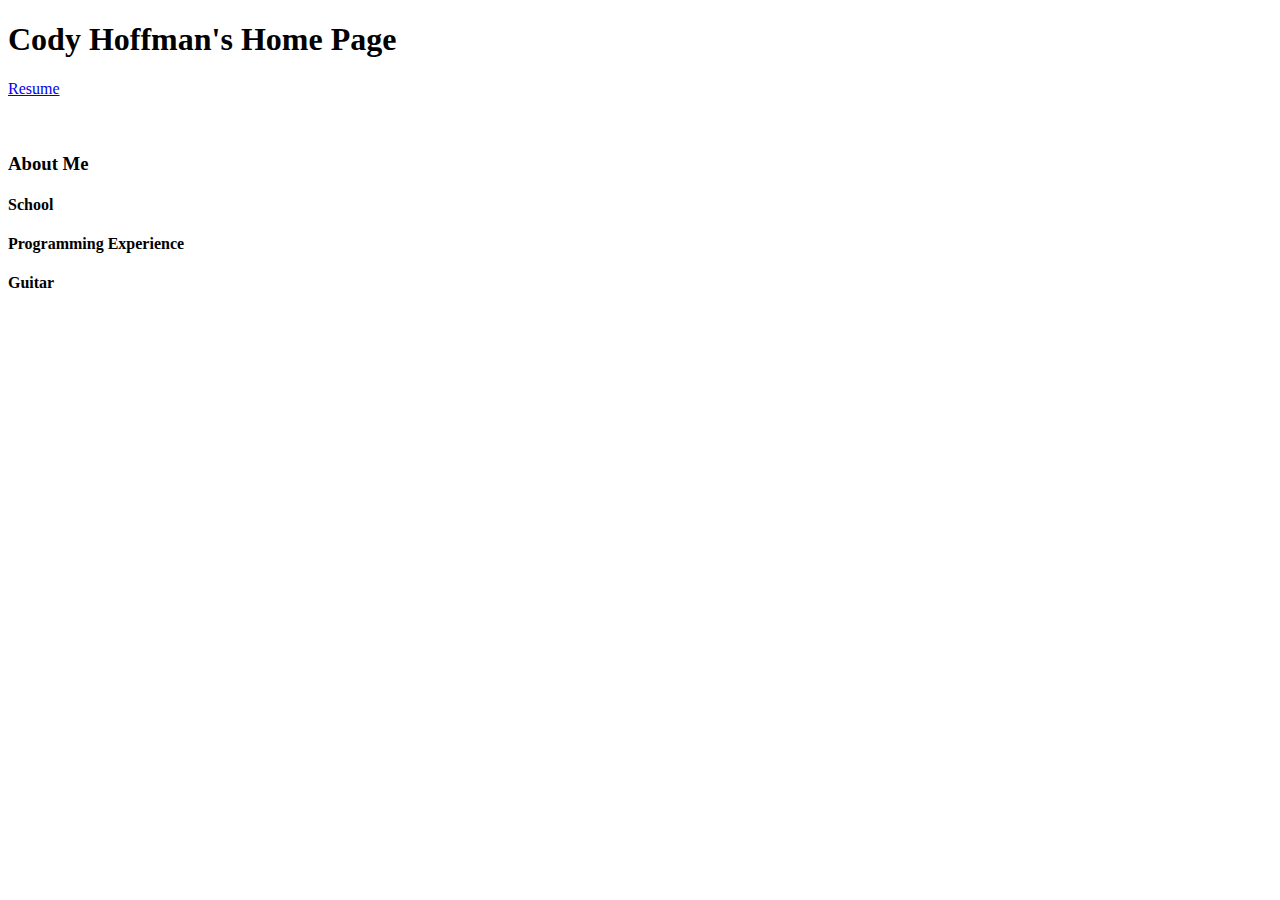
==== index.html @ 40403183 "Fixed broken link" ====
<!DOCTYPE html>
<html lang="en">

	<head>
		<meta charset="utf-8">
		<title> Cody Hoffman </title>
	</head>

	<body>
		<h1> Cody Hoffman's Home Page </h1>

		<a href="/hw2/resume.html"> Resume </a>
		
		<br><br><br>
		
		<h3> About Me </h3>
		<h4> School </h4>
		<h4> Programming Experience </h4>
		<h4> Guitar </h4>
		
	</body>

</html>
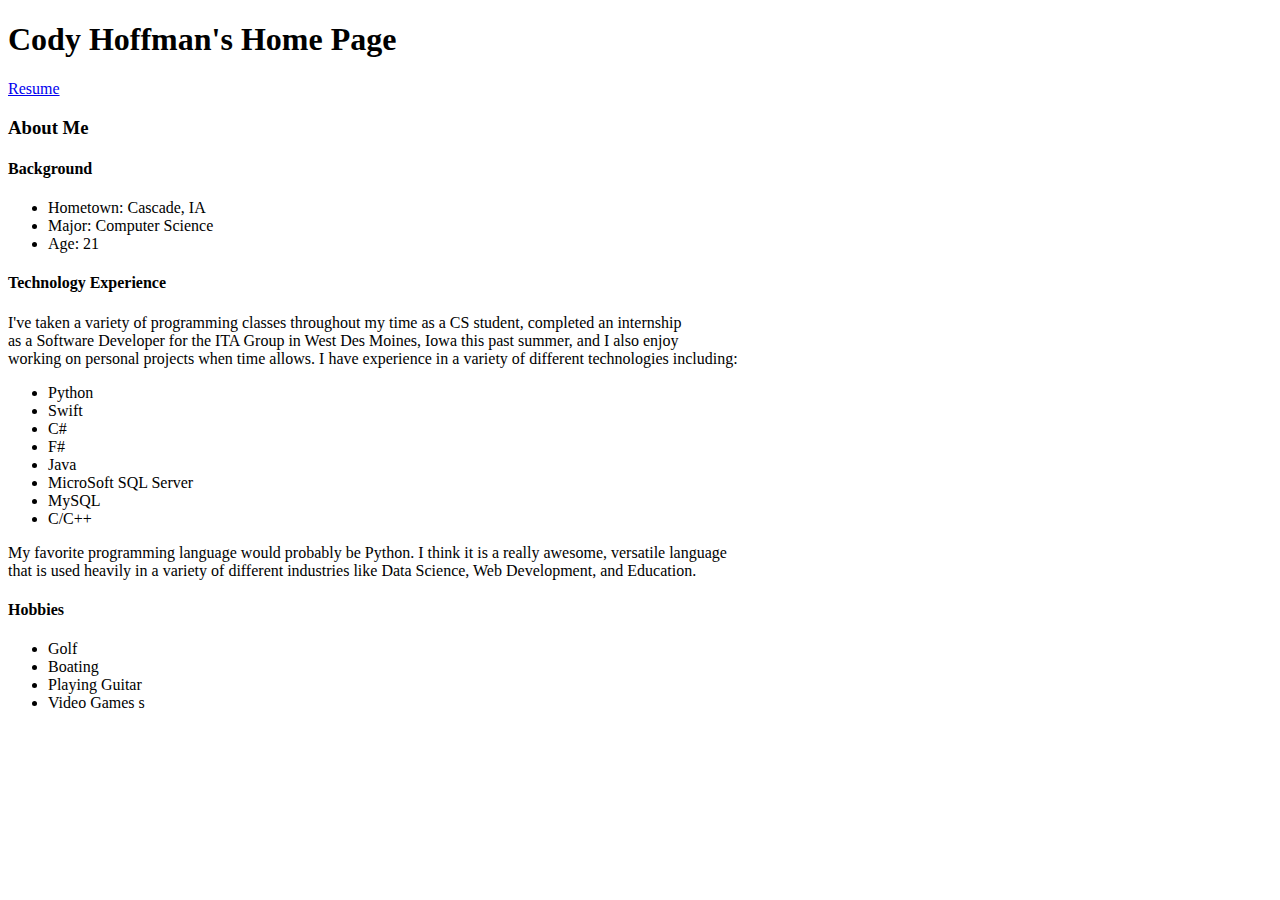
==== commit 85fd9e4c: "Add content index.html" ====
--- a/index.html
+++ b/index.html
@@ -1,23 +1,54 @@
 <!DOCTYPE html>
 <html lang="en">
 
-	<head>
-		<meta charset="utf-8">
-		<title> Cody Hoffman </title>
-	</head>
+<head>
+	<meta charset="utf-8">
+	<title> Cody Hoffman </title>
+	<link rel="stylesheet" type="text/css" href="./style.css" />
+</head>
 
-	<body>
-		<h1> Cody Hoffman's Home Page </h1>
+<body>
+<h1> Cody Hoffman's Home Page </h1>
 
-		<a href="/hw2/resume.html"> Resume </a>
-		
-		<br><br><br>
-		
-		<h3> About Me </h3>
-		<h4> School </h4>
-		<h4> Programming Experience </h4>
-		<h4> Guitar </h4>
-		
-	</body>
+<a href="/hw2/resume.html"> Resume </a>
+
+<br>
+
+<h3> About Me </h3>
+
+<h4> Background </h4>
+<ul>
+	<li> Hometown: Cascade, IA </li>
+	<li> Major: Computer Science </li>
+	<li> Age: 21 </li>
+</ul>
+
+<h4> Technology Experience </h4>
+<p> I've taken a variety of programming classes throughout my time as a CS student, completed an internship <br>
+	as a Software Developer for the ITA Group in West Des Moines, Iowa this past summer, and I also enjoy <br>
+	working on personal projects when time allows. I have experience in a variety of different technologies including:
+<ul>
+	<li> Python </li>
+	<li> Swift </li>
+	<li> C# </li>
+	<li> F# </li>
+	<li> Java </li>
+	<li> MicroSoft SQL Server </li>
+	<li> MySQL </li>
+	<li> C/C++ </li>
+</ul>
+My favorite programming language would probably be Python. I think it is a really awesome, versatile language<br>
+that is used heavily in a variety of different industries like Data Science, Web Development, and Education.
+</p>
+<h4> Hobbies </h4>
+<ul>
+	<li> Golf </li>
+	<li> Boating </li>
+	<li> Playing Guitar </li>
+	<li> Video Games s</li>
+</ul>
+
+</body>
 
 </html>
+
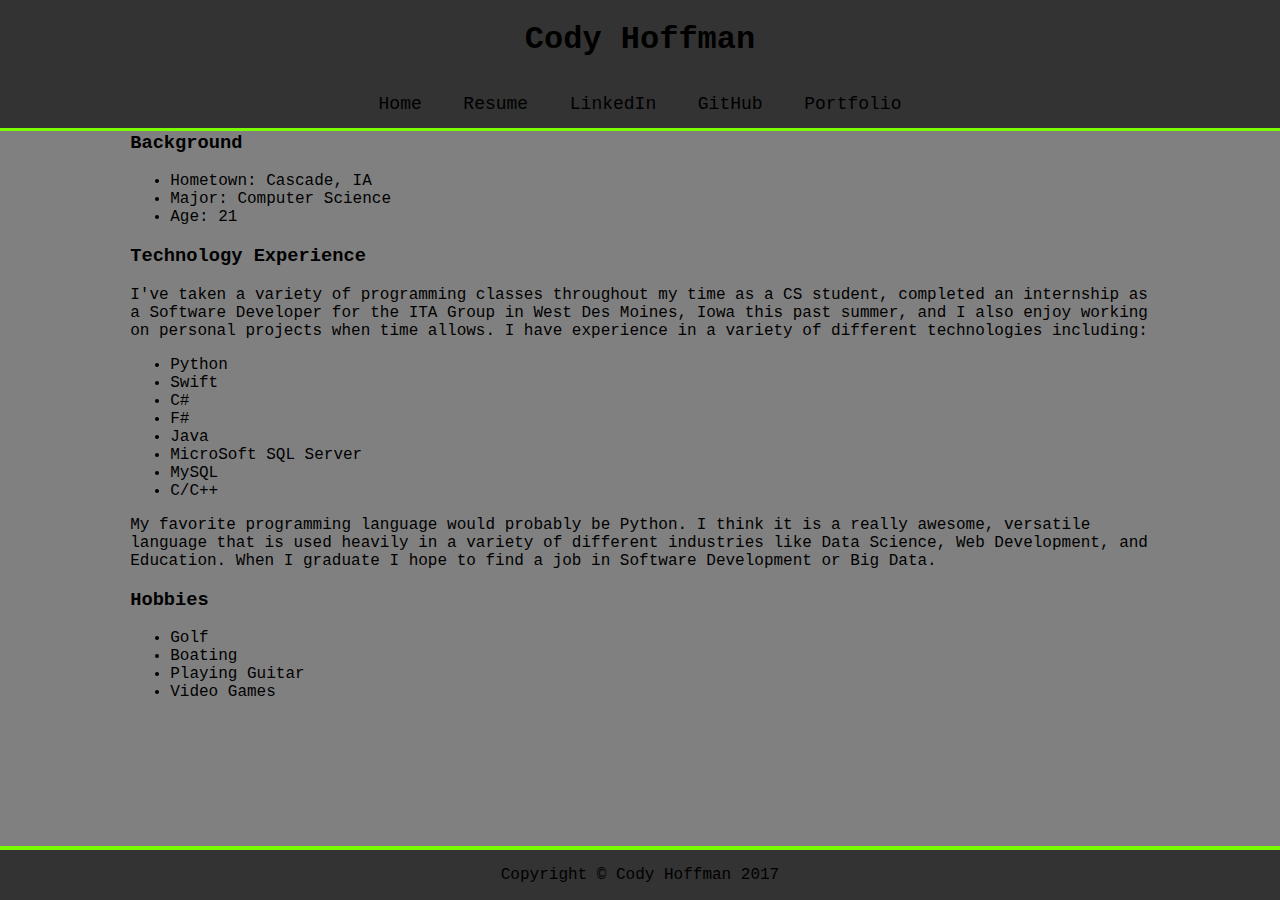
==== commit f20c7683: "Styled index.html, added file style.css" ====
--- a/index.html
+++ b/index.html
@@ -8,46 +8,67 @@
 </head>
 
 <body>
-<h1> Cody Hoffman's Home Page </h1>
 
-<a href="/hw2/resume.html"> Resume </a>
+	<div id="head">
+		<nav>
+			<ul style="list-style-type:none" id="menu">
+				<h1> Cody Hoffman </h1>
+				<li class="menuItem"> <a href="index.html"> Home </a> </li>
+				<li class="menuItem"> <a href="resume.html"> Resume </a> </li>
+				<li class="menuItem"> <a href="https://www.linkedin.com/in/cody-hoffman-618557121" > LinkedIn </a> </li>
+				<li class="menuItem"> <a href="https://github.com/codyhoffman" > GitHub </a> </li>
+				<li class="menuItem"> <a href="http://www.cody-codes.com" > Portfolio </a></li>
+			</ul>
+		</nav>
+	</div>
 
-<br>
+	<br><br><br><br><br>
+	<div id="wrap">
+	<h3> Background </h3>
+		<ul>
+			<li> Hometown: Cascade, IA </li>
+			<li> Major: Computer Science </li>
+			<li> Age: 21 </li>
+		</ul>
 
-<h3> About Me </h3>
+	<h3> Technology Experience </h3>
+		<p> I've taken a variety of programming classes throughout my time as a CS student, completed an internship
+			as a Software Developer for the ITA Group in West Des Moines, Iowa this past summer, and I also enjoy
+			working on personal projects when time allows. I have experience in a variety of different technologies including:
+		</p>
+			<ul>
+				<li> Python </li>
+				<li> Swift </li>
+				<li> C# </li>
+				<li> F# </li>
+				<li> Java </li>
+				<li> MicroSoft SQL Server </li>
+				<li> MySQL </li>
+				<li> C/C++ </li>
+			</ul>
+		<p>
+			My favorite programming language would probably be Python. I think it is a really awesome, versatile language
+			that is used heavily in a variety of different industries like Data Science, Web Development, and Education. When I graduate
+			I hope to find a job in Software Development or Big Data.
+		</p>
 
-<h4> Background </h4>
-<ul>
-	<li> Hometown: Cascade, IA </li>
-	<li> Major: Computer Science </li>
-	<li> Age: 21 </li>
-</ul>
+	<h3> Hobbies </h3>
+		<ul>
+			<li> Golf </li>
+			<li> Boating </li>
+			<li> Playing Guitar </li>
+			<li> Video Games </li>
+		</ul>
+	</div>
 
-<h4> Technology Experience </h4>
-<p> I've taken a variety of programming classes throughout my time as a CS student, completed an internship <br>
-	as a Software Developer for the ITA Group in West Des Moines, Iowa this past summer, and I also enjoy <br>
-	working on personal projects when time allows. I have experience in a variety of different technologies including:
-<ul>
-	<li> Python </li>
-	<li> Swift </li>
-	<li> C# </li>
-	<li> F# </li>
-	<li> Java </li>
-	<li> MicroSoft SQL Server </li>
-	<li> MySQL </li>
-	<li> C/C++ </li>
-</ul>
-My favorite programming language would probably be Python. I think it is a really awesome, versatile language<br>
-that is used heavily in a variety of different industries like Data Science, Web Development, and Education.
-</p>
-<h4> Hobbies </h4>
-<ul>
-	<li> Golf </li>
-	<li> Boating </li>
-	<li> Playing Guitar </li>
-	<li> Video Games s</li>
-</ul>
+	<br><br><br>
 
+
+	<footer class="page-footer">
+		<p>
+			Copyright © Cody Hoffman 2017
+		</p>
+	</footer>
 </body>
 
 </html>
--- a/style.css
+++ b/style.css
@@ -0,0 +1,109 @@
+body {
+    background-color:Gray;
+    font-family: "Courier New";
+    text-align: left;
+    width: 80%;
+    margin-left: 9%;
+    height: 400px;
+    padding: 15px;
+    display: inline-block;
+}
+
+#cent {
+    text-align: center;
+    padding: 5px;
+}
+
+body ul {
+    margin-left: 0%;
+    text-align: left;
+}
+
+#right {
+    margin-right: 0px;
+    margin-bottom: 7%;
+    float: right;
+}
+
+#left {
+    margin-left: 0;
+    margin-bottom: 7%;
+    float: left;
+}
+
+#menu {
+    list-style-type: none;
+    margin: 0;
+    padding: 0;
+    overflow: hidden;
+    background-color: #333;
+    position: fixed;
+    left: 0;
+    top: 0;
+    width: 100%;
+    text-align: center;
+    border-bottom: 3px solid lawngreen;
+}
+
+.menuItem {
+    display:inline;
+}
+
+.menuItem a {
+    display: inline-block;
+    color: black;
+    text-align: center;
+    padding: 14px 16px;
+    text-decoration: none;
+    font-family: "Courier New", Courier New, cursive;
+    font-size: 18px;
+}
+
+li a:hover {
+    background-color: lawngreen;
+    color: black;
+
+}
+
+footer {
+    position: fixed;
+    bottom: 0px;
+    left: 0px;
+    background-color: #333;
+    width: 100%;
+    color: black;
+    text-align: center;
+    height: 40px;
+    padding-bottom: 10px;
+    border-top: 4px solid lawngreen;
+}
+
+.info {
+    text-align: left;
+}
+
+#resul {
+    text-align: left;
+    margin-left: 0;
+    border-bottom: 1px solid black;
+}
+
+h1 {
+    text-align: center;
+    font-family: "Courier New";
+}
+
+h2 {
+    text-align: center;
+    margin-left: 15px;
+    font-family: "Courier New";
+    border-bottom: 1px solid black;
+    padding-bottom: 5px;
+}
+
+h3 {
+    text-align: left;
+    font-family: "Courier New";
+}
+
+
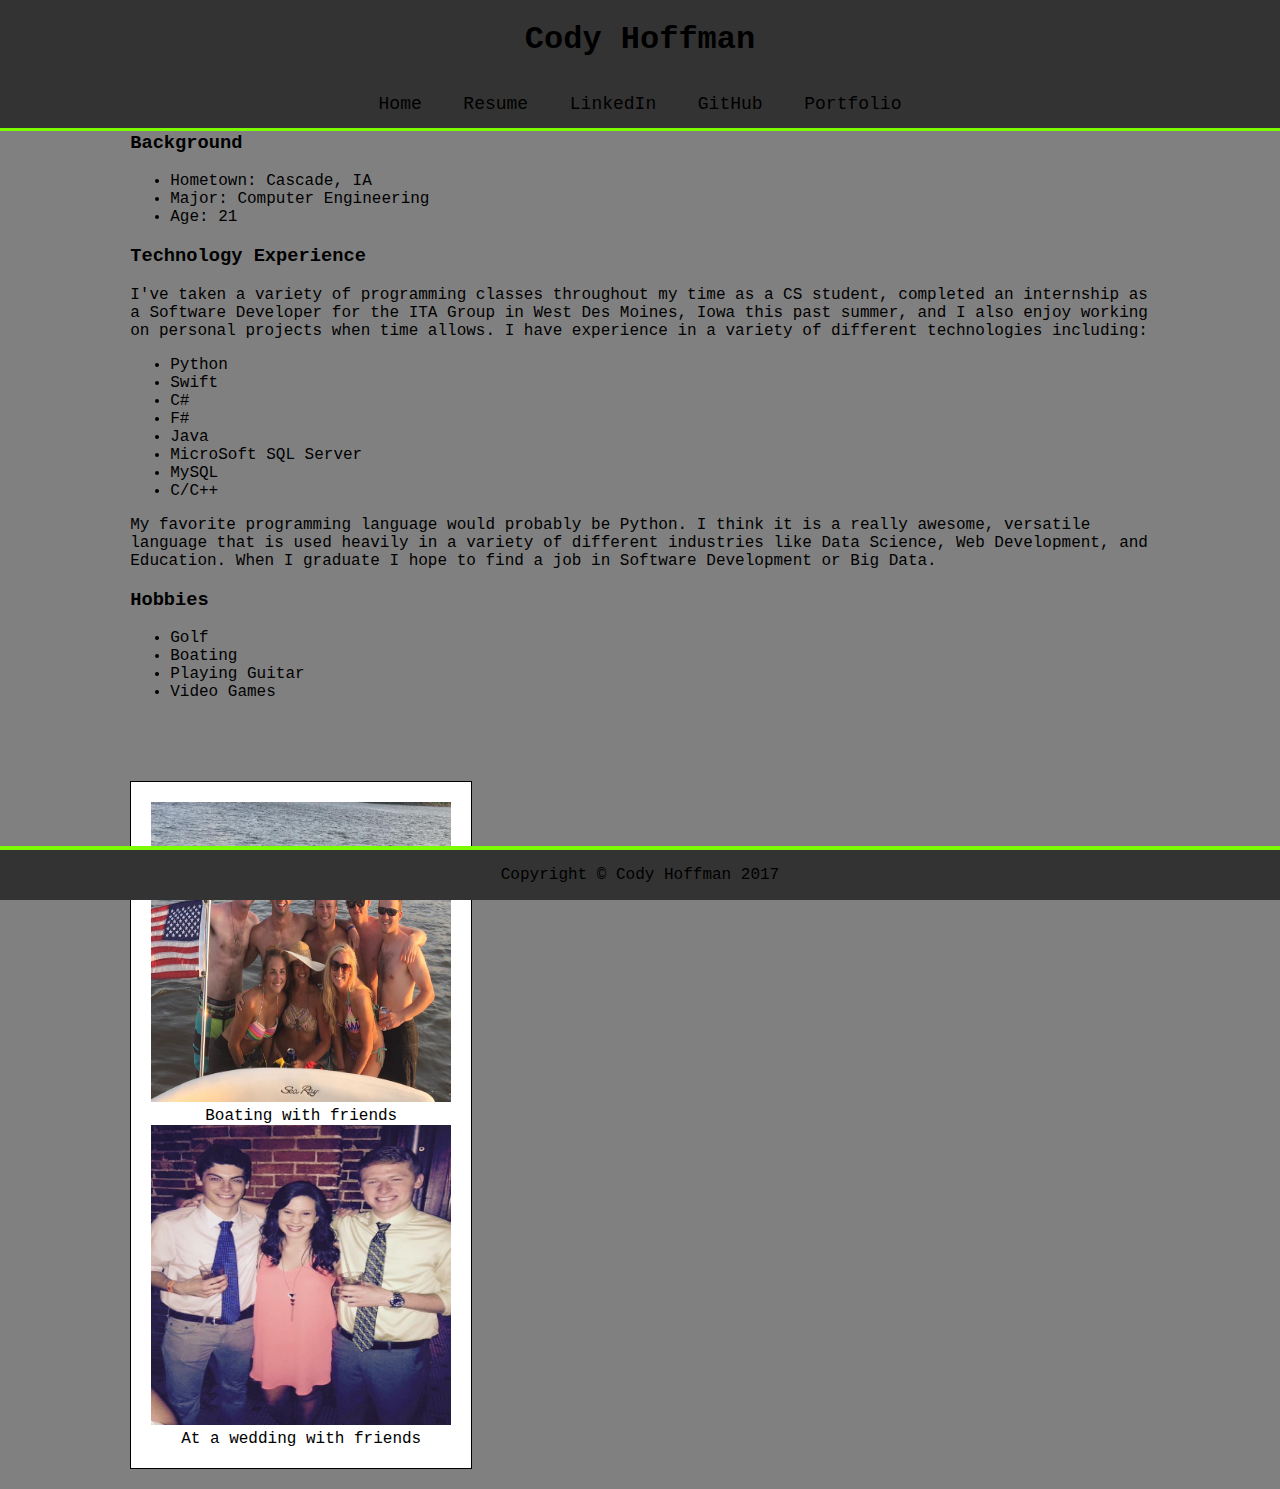
==== commit 64e6139f: "Stopping point for tonight, working on formatting index for photos" ====
--- a/index.html
+++ b/index.html
@@ -1,3 +1,11 @@
+<!-- IMG_0253.JPG me kelsey and sam
+	 IMG_1600.JPG
+
+
+
+
+-->
+
 <!DOCTYPE html>
 <html lang="en">
 
@@ -9,10 +17,10 @@
 
 <body>
 
-	<div id="head">
+	<header>
 		<nav>
 			<ul style="list-style-type:none" id="menu">
-				<h1> Cody Hoffman </h1>
+				<li><h1> Cody Hoffman </h1></li>
 				<li class="menuItem"> <a href="index.html"> Home </a> </li>
 				<li class="menuItem"> <a href="resume.html"> Resume </a> </li>
 				<li class="menuItem"> <a href="https://www.linkedin.com/in/cody-hoffman-618557121" > LinkedIn </a> </li>
@@ -20,14 +28,14 @@
 				<li class="menuItem"> <a href="http://www.cody-codes.com" > Portfolio </a></li>
 			</ul>
 		</nav>
-	</div>
+	</header>
 
 	<br><br><br><br><br>
-	<div id="wrap">
+	<div>
 	<h3> Background </h3>
 		<ul>
 			<li> Hometown: Cascade, IA </li>
-			<li> Major: Computer Science </li>
+			<li> Major: Computer Engineering </li>
 			<li> Age: 21 </li>
 		</ul>
 
@@ -63,6 +71,21 @@
 
 	<br><br><br>
 
+	<div id="left">
+		<div class = "pic">
+			<img src ="./boat.jpg" alt = "Boating with friends" title= "Boating with friends" width = "300" height = "300">
+			<br>
+			<span>
+				Boating with friends
+			</span>
+			<img src ="./MeSamKelsey.jpg" alt = "Wedding with friends" title= "Wedding with friends" width = "300" height = "300">
+			<br>
+			<span>
+				At a wedding with friends
+			</span>
+		</div>
+	</div>
+
 
 	<footer class="page-footer">
 		<p>
--- a/style.css
+++ b/style.css
@@ -21,14 +21,24 @@
 
 #right {
     margin-right: 0px;
-    margin-bottom: 7%;
+    margin-bottom: 50%;
     float: right;
 }
 
 #left {
     margin-left: 0;
-    margin-bottom: 7%;
+    margin-bottom: 50%;
     float: left;
+}
+
+.pic {
+    border: solid 1px black;
+    background: white;
+    text-align:center;
+    width: 300px;
+    padding: 20px;
+    margin-top: 10px;
+    margin-bottom: 20px;
 }
 
 #menu {
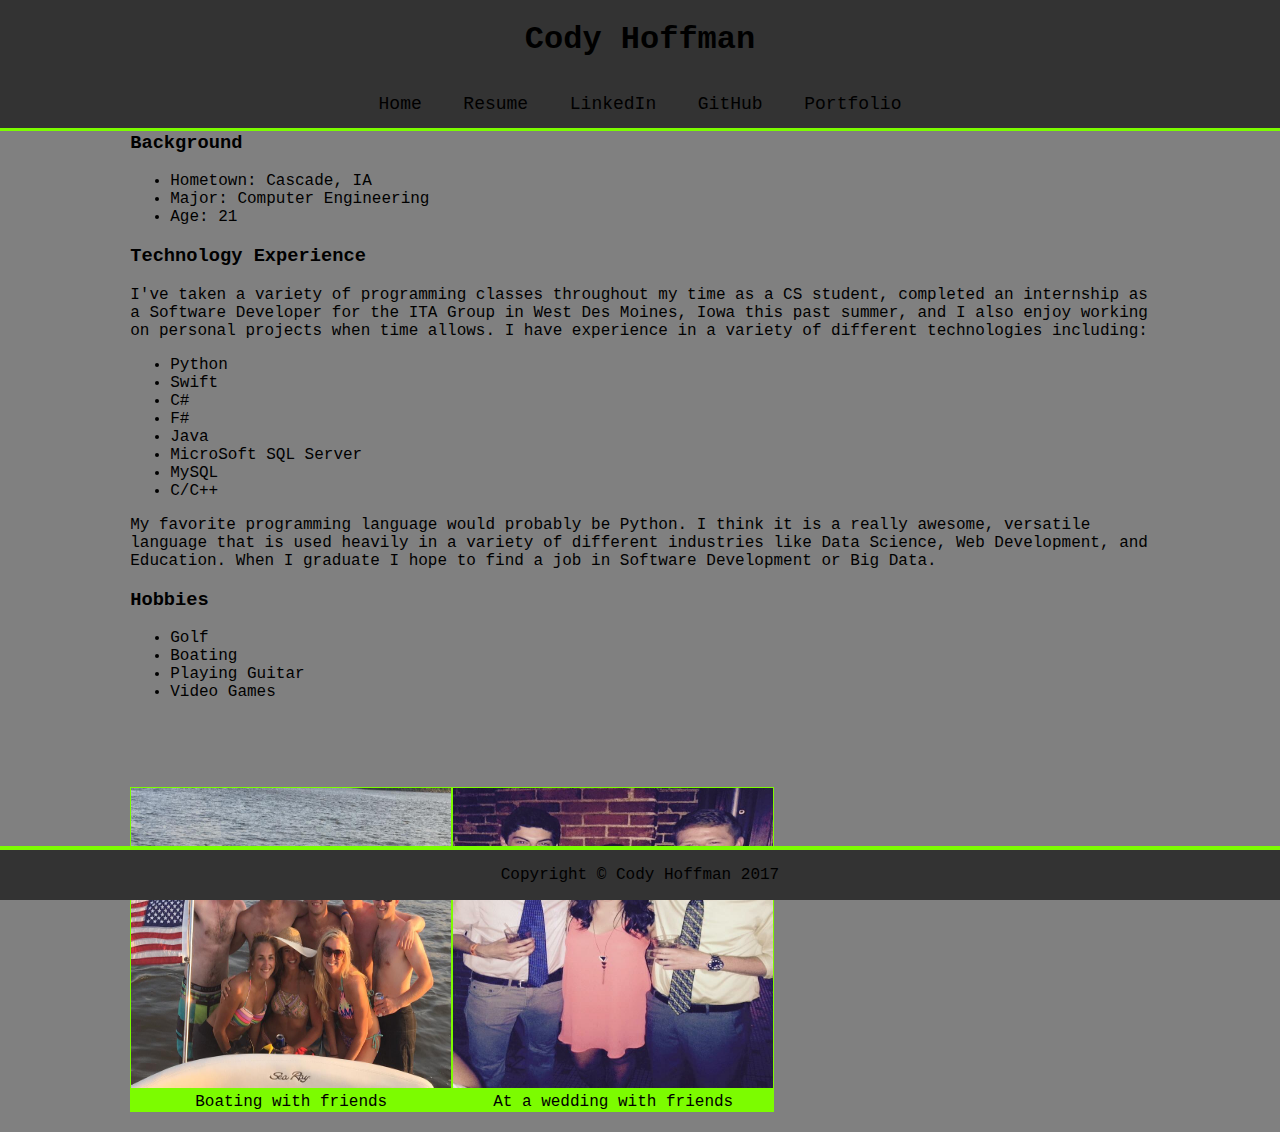
==== commit 391d63fd: "Formatted/styled the two pictures" ====
--- a/index.html
+++ b/index.html
@@ -70,23 +70,32 @@
 	</div>
 
 	<br><br><br>
-
-	<div id="left">
+	
+	<p>
+	<div id="pictures">
 		<div class = "pic">
-			<img src ="./boat.jpg" alt = "Boating with friends" title= "Boating with friends" width = "300" height = "300">
-			<br>
-			<span>
-				Boating with friends
-			</span>
-			<img src ="./MeSamKelsey.jpg" alt = "Wedding with friends" title= "Wedding with friends" width = "300" height = "300">
-			<br>
-			<span>
-				At a wedding with friends
-			</span>
+		<img src ="./boat.jpg" alt = "Boating with friends" title= "Boating with friends" width = "320" height = "300">
+		<br>
+		<span> Boating with friends </span>
 		</div>
 	</div>
+	<div id="pictures"> 
+		<div class = "pic">
+		<img src ="./MeSamKelsey.jpg" alt = "Wedding with friends" title= "Wedding with friends" width = "320" height = "300">
+		<br>
+		<span> At a wedding with friends </span>
+		</div>
+	</div>
+	</p>
 
-
+	<br>
+	<br>
+	<br>
+	<br>
+	<br>
+	<br>
+	<br>
+	<br>
 	<footer class="page-footer">
 		<p>
 			Copyright © Cody Hoffman 2017
--- a/style.css
+++ b/style.css
@@ -21,23 +21,24 @@
 
 #right {
     margin-right: 0px;
-    margin-bottom: 50%;
+    margin-bottom: 0%;
     float: right;
 }
 
-#left {
-    margin-left: 0;
-    margin-bottom: 50%;
+#pictures {
+    display: inline-block;
     float: left;
+    margin-bottom: 7%;
 }
 
 .pic {
-    border: solid 1px black;
-    background: white;
+    display: inline-block;
+    border: solid 1px lawngreen;
+    background: lawngreen;
     text-align:center;
-    width: 300px;
-    padding: 20px;
-    margin-top: 10px;
+    width: 320px;
+    padding: 0px;
+    margin-top: 0px;
     margin-bottom: 20px;
 }
 
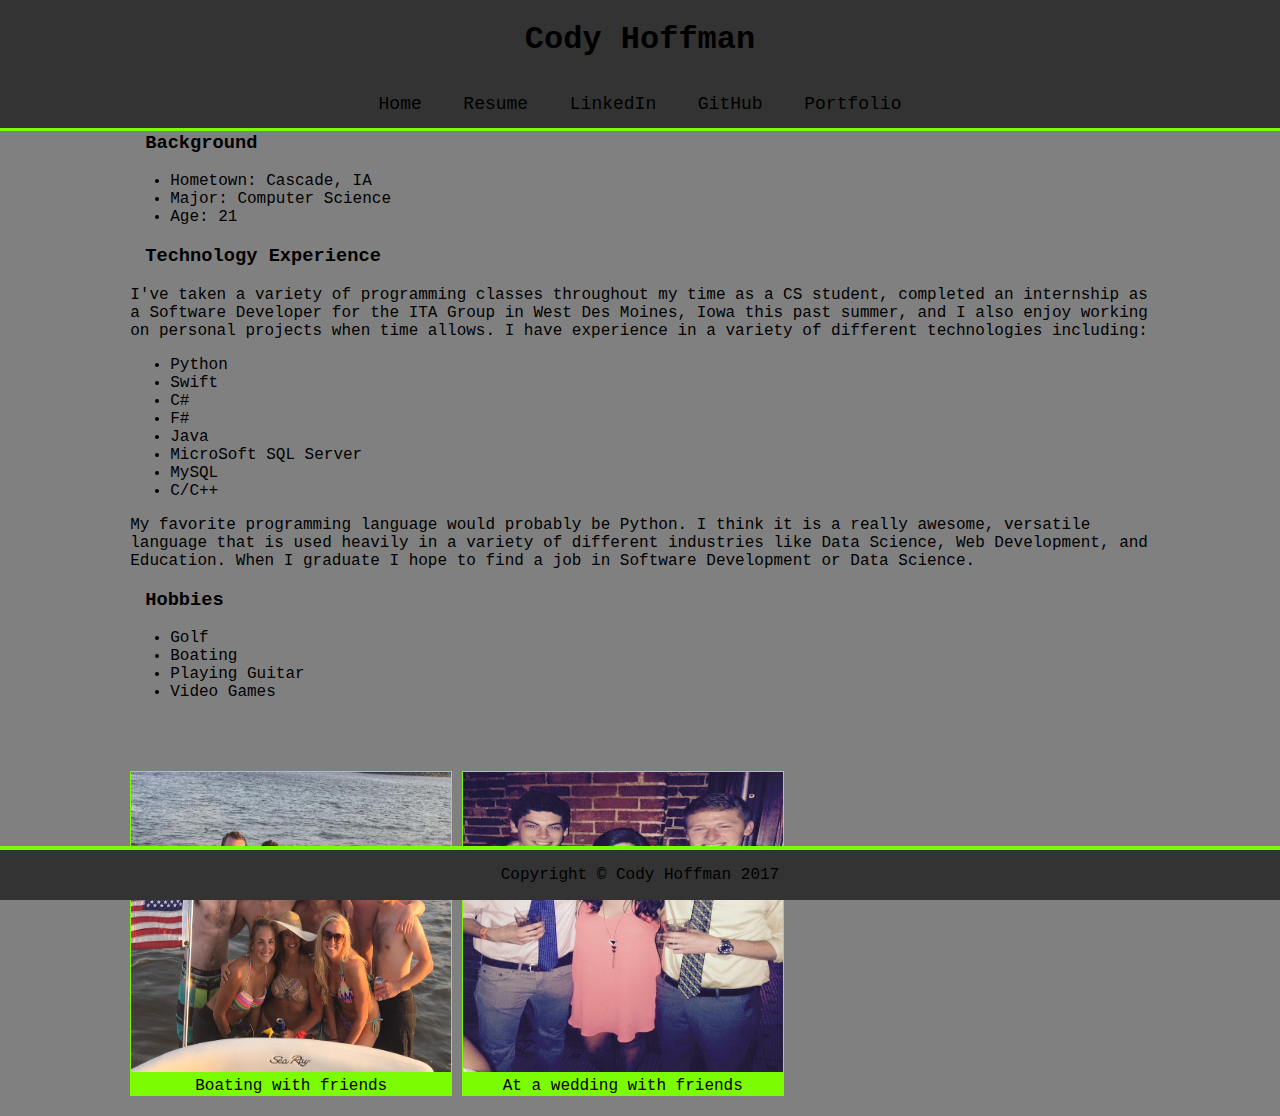
==== commit 4cc7ecbd: "Added resume content + styled, confirmed there were no errors with html checker" ====
--- a/index.html
+++ b/index.html
@@ -35,7 +35,7 @@
 	<h3> Background </h3>
 		<ul>
 			<li> Hometown: Cascade, IA </li>
-			<li> Major: Computer Engineering </li>
+			<li> Major: Computer Science </li>
 			<li> Age: 21 </li>
 		</ul>
 
@@ -57,7 +57,7 @@
 		<p>
 			My favorite programming language would probably be Python. I think it is a really awesome, versatile language
 			that is used heavily in a variety of different industries like Data Science, Web Development, and Education. When I graduate
-			I hope to find a job in Software Development or Big Data.
+			I hope to find a job in Software Development or Data Science.
 		</p>
 
 	<h3> Hobbies </h3>
@@ -70,36 +70,25 @@
 	</div>
 
 	<br><br><br>
-	
-	<p>
+
 	<div id="pictures">
 		<div class = "pic">
-		<img src ="./boat.jpg" alt = "Boating with friends" title= "Boating with friends" width = "320" height = "300">
-		<br>
-		<span> Boating with friends </span>
+			<img src ="./boat.jpg" alt = "Boating with friends" title= "Boating with friends" width = "320" height = "300">
+			<br>
+			<span> Boating with friends </span>
+		</div>
+
+		<div class = "pic">
+			<img src ="./MeSamKelsey.jpg" alt = "Wedding with friends" title= "Wedding with friends" width = "320" height = "300">
+			<br>
+			<span> At a wedding with friends </span>
 		</div>
 	</div>
-	<div id="pictures"> 
-		<div class = "pic">
-		<img src ="./MeSamKelsey.jpg" alt = "Wedding with friends" title= "Wedding with friends" width = "320" height = "300">
-		<br>
-		<span> At a wedding with friends </span>
-		</div>
-	</div>
-	</p>
 
-	<br>
-	<br>
-	<br>
-	<br>
-	<br>
-	<br>
-	<br>
-	<br>
+	<br><br><br><br><br><br><br><br>
+
 	<footer class="page-footer">
-		<p>
-			Copyright © Cody Hoffman 2017
-		</p>
+		<p> Copyright © Cody Hoffman 2017 </p>
 	</footer>
 </body>
 
--- a/style.css
+++ b/style.css
@@ -9,9 +9,11 @@
     display: inline-block;
 }
 
-#cent {
+#centerDiv {
     text-align: center;
-    padding: 5px;
+    width: 100%;
+    padding-top: 15%;
+    padding-bottom: 12%;
 }
 
 body ul {
@@ -93,28 +95,24 @@
     text-align: left;
 }
 
-#resul {
-    text-align: left;
-    margin-left: 0;
-    border-bottom: 1px solid black;
-}
-
 h1 {
     text-align: center;
     font-family: "Courier New";
 }
 
 h2 {
-    text-align: center;
+    text-align: left;
     margin-left: 15px;
     font-family: "Courier New";
-    border-bottom: 1px solid black;
+    border-bottom: 1px solid lawngreen;
     padding-bottom: 5px;
 }
 
 h3 {
     text-align: left;
+    margin-left: 15px;
     font-family: "Courier New";
 }
 
 
+
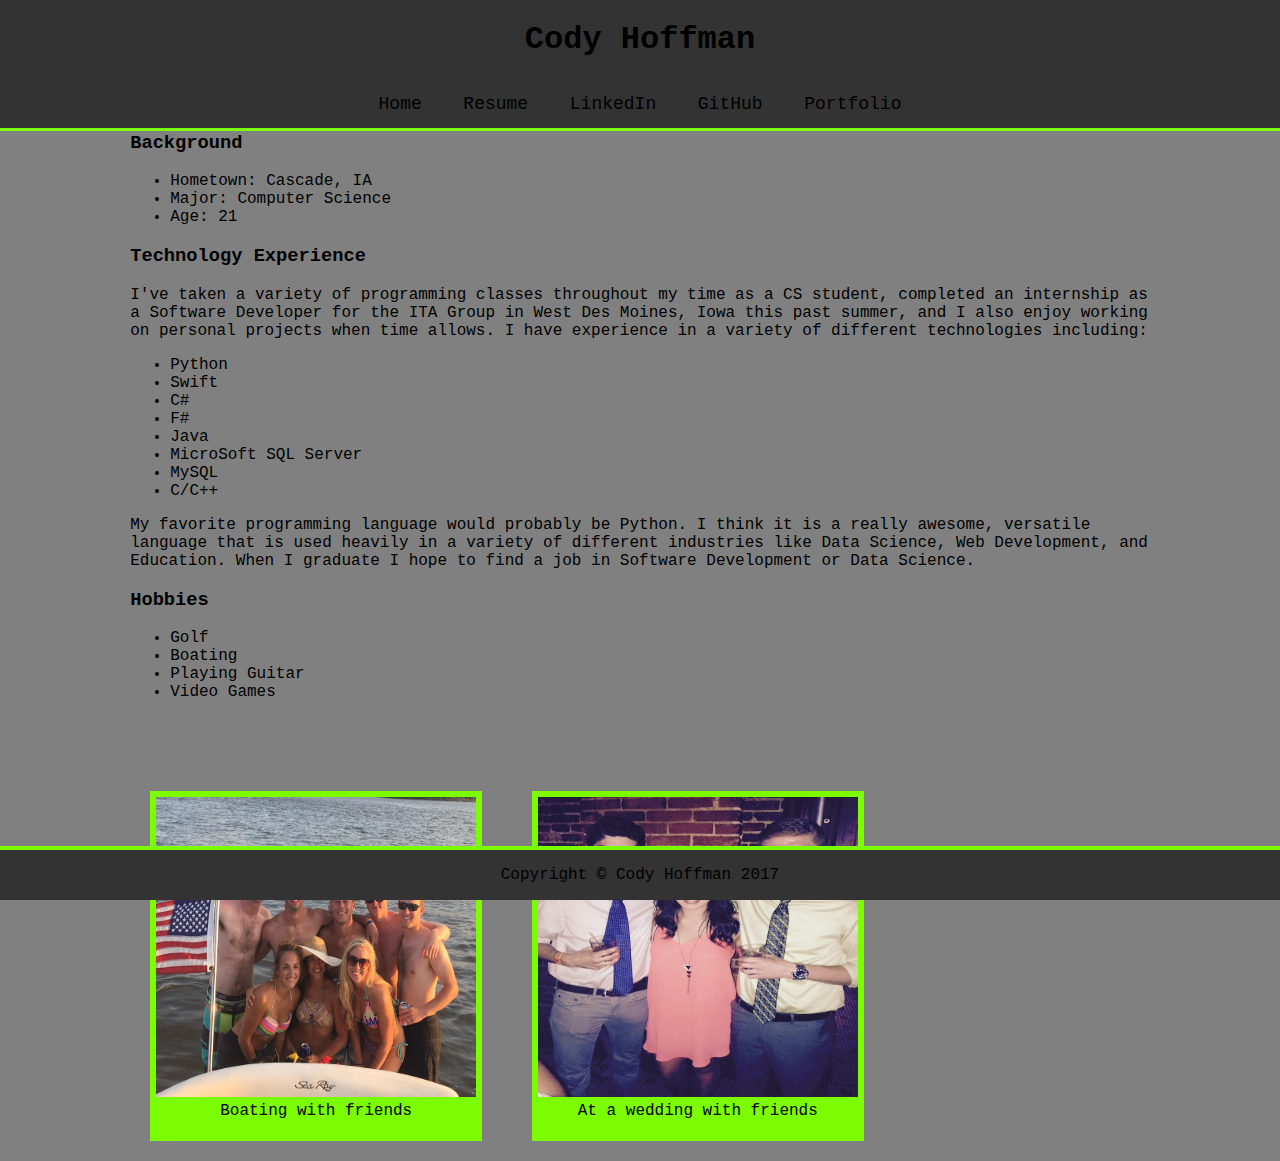
==== commit 2a1dacbf: "final commit" ====
--- a/index.html
+++ b/index.html
@@ -85,8 +85,6 @@
 		</div>
 	</div>
 
-	<br><br><br><br><br><br><br><br>
-
 	<footer class="page-footer">
 		<p> Copyright © Cody Hoffman 2017 </p>
 	</footer>
--- a/style.css
+++ b/style.css
@@ -39,9 +39,12 @@
     background: lawngreen;
     text-align:center;
     width: 320px;
-    padding: 0px;
-    margin-top: 0px;
+    padding: 5px;
+    padding-bottom: 20px;
+    margin-top: 20px;
     margin-bottom: 20px;
+    margin-left: 20px;
+    margin-right: 20px
 }
 
 #menu {
@@ -110,9 +113,11 @@
 
 h3 {
     text-align: left;
-    margin-left: 15px;
     font-family: "Courier New";
 }
 
+#margLeft {
+    margin-left: 15px;
+}
 
 
